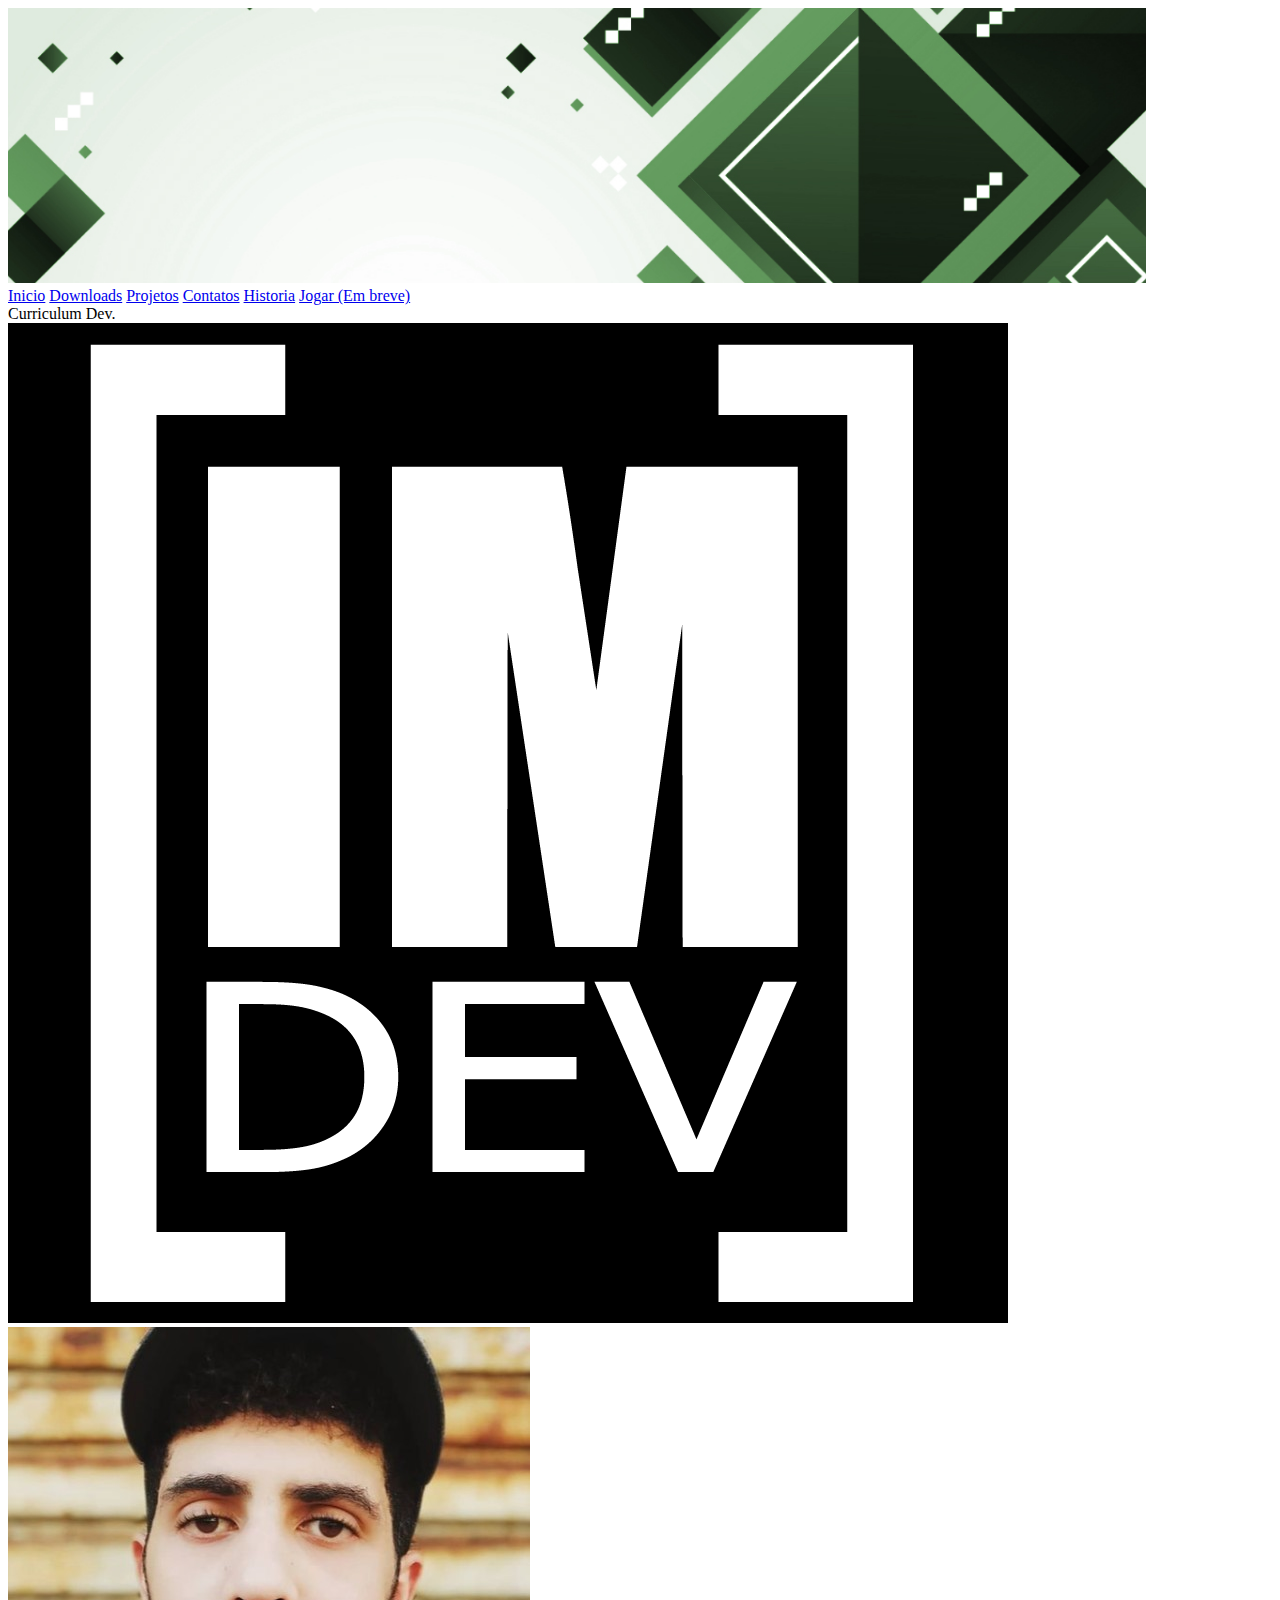
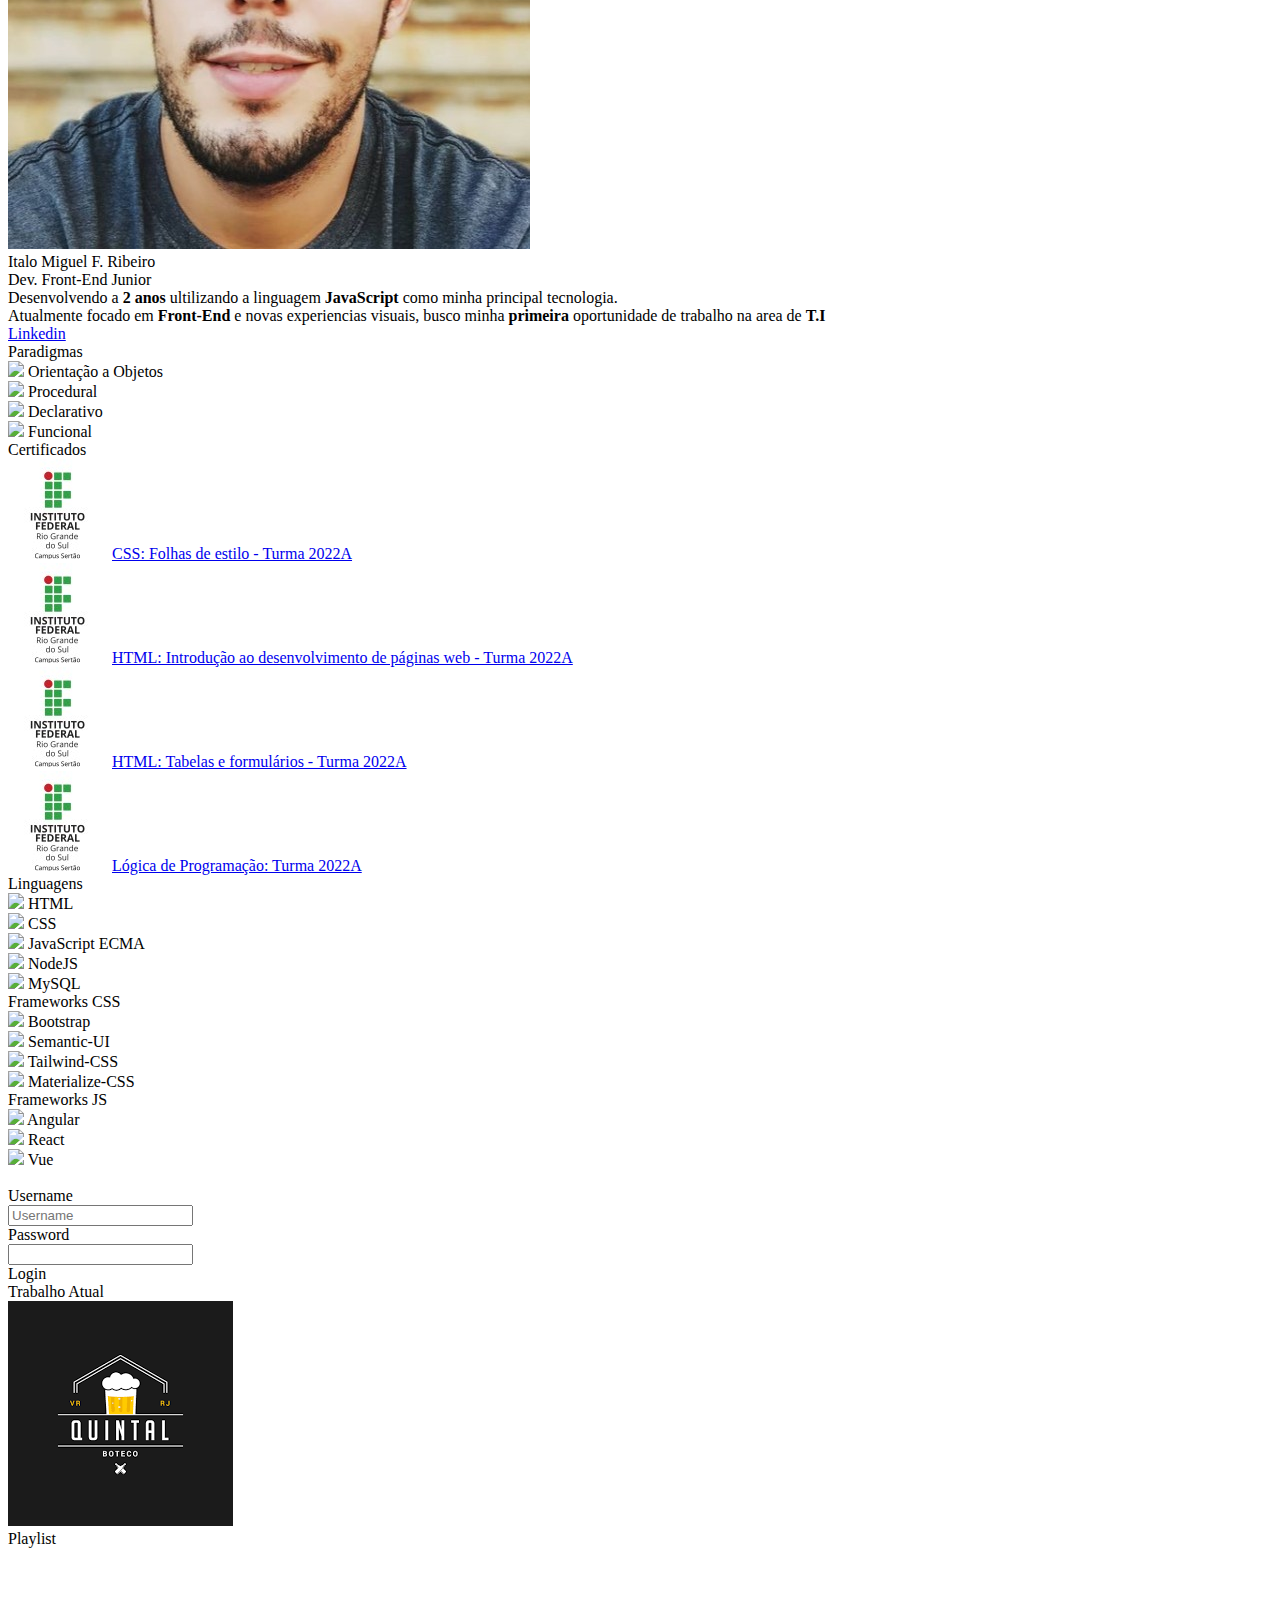
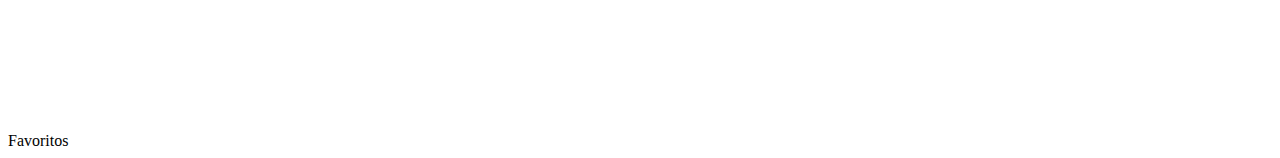
==== index.html @ 135c7583 "Update v1" ====
<!DOCTYPE html>
<html lang="pt-br">

<head>

    <meta charset="UTF-8">
    <meta http-equiv="X-UA-Compatible" content="IE=edge">
    <meta name="viewport" content="width=device-width, initial-scale=1.0">
    <link rel="stylesheet" href="https://cdn.jsdelivr.net/gh/devicons/devicon@v2.15.1/devicon.min.css">
    <script src="js/index.js"></script>
    <script src="https://code.jquery.com/jquery-3.1.1.min.js"
        integrity="sha256-hVVnYaiADRTO2PzUGmuLJr8BLUSjGIZsDYGmIJLv2b8=" crossorigin="anonymous"></script>
    <link rel="stylesheet" href="https://cdn.jsdelivr.net/npm/semantic-ui@2.4.2/dist/semantic.min.css">
    <script src="https://cdn.jsdelivr.net/npm/semantic-ui@2.4.2/dist/semantic.min.js"></script>
    <link href="http://fonts.cdnfonts.com/css/nova-flat" rel="stylesheet">


    <title>App</title>

</head>

<body>
    <!-- Banner -->
    <header>
        <img class="ui image centered fluid" src="img/banner.jpg" alt="Portifólio de Italo Miguel"
            style="max-width:90%;">
    </header>
    <!-- Fim do Banner -->

    <!-- Menu Horizontal -->
    <nav>
        <div class="ui container">
            <div class="ui stackable six item menu inverted" style="font-family:'nova flat';">
                <a class="item active" href="#">Inicio</a>
                <a class="item" href="pages/downloads.html">Downloads</a>
                <a class="item" href="pages/projetos.html">Projetos</a>
                <a class="item" href="pages/social.html">Contatos</a>
                <a class="item" href="pages/bio.html">Historia</a>
                <a class="item" href="pages/jogar.html">Jogar (Em breve)</a>
            </div>
        </div>
    </nav>
    <!-- Fim do Menu Horizontal -->


    <!-- Nome da Pagina -->
    <div class="ui container horizontal divider header">
        <div class="ui shape">
            <div class="sides">
                <div class="active side" style="font-family:'nova flat';">Curriculum Dev.</div>
            </div>
        </div>
    </div>
    <!-- Fim do Nome da Pagina -->


    <main>
        <div class="ui grid container stackable">
            <div class="four wide column ">
                <!-- Inicio Avatar -->
                <div class="ui card fluid">
                    <div class="ui move right reveal">
                        <div class="visible content">
                            <img src="img/sign-bg-black.png" class="ui image" alt="Avatar">
                        </div>
                        <div class="hidden content">
                            <img src="img/imdev.jpg" alt="logo" class="ui image">
                        </div>
                    </div>
                    <div class="content">
                        <div class="header" style="font-family:'nova flat';">Italo Miguel F. Ribeiro</div>

                        <div class="meta">
                            <span class="date">Dev. Front-End Junior</span>
                        </div>
                        <div class="description">
                            Desenvolvendo a <b>2 anos</b> ultilizando a linguagem <b>JavaScript</b>
                            como minha principal tecnologia. <br>Atualmente focado em <b>Front-End</b>
                            e novas experiencias visuais, busco minha <b>primeira</b>
                            oportunidade de trabalho na area de <b>T.I</b>
                        </div>

                    </div>
                    <div class="extra content " style="font-family:'nova flat';">
                        <a class="" href="https://www.linkedin.com/in/im-dev/">
                            <i class="handshake outline icon ">
                            </i>
                            Linkedin
                        </a>
                    </div>

                </div>
                <div class="ui raised segments">
                    <div class="ui segment inverted relaxe">
                        <div class="ui card-title" style="font-family:'nova flat';">Paradigmas</div>
                    </div>
                    <div class="ui segment">
                        <div class="content">
                            <div class="ui item">
                                <div class="ui header">
                                    <img
                                        src="https://cdn.jsdelivr.net/gh/devicons/devicon/icons/appwrite/appwrite-original.svg" />
                                    </i>Orientação a Objetos
                                </div>
                                <div class="ui indicating tiny progress " data-value="90" data-total="100" id="oo-bar">
                                    <div class="bar"></div>

                                </div>
                            </div>
                            <div class="ui divider"></div>

                            <div class="ui item">
                                <div class="ui header">
                                    <img
                                        src="https://cdn.jsdelivr.net/gh/devicons/devicon/icons/appwrite/appwrite-original.svg" />
                                    </i>Procedural
                                </div>
                                <div class="ui indicating tiny progress " data-value="95" data-total="100"
                                    id="procedural-bar">
                                    <div class="bar"></div>

                                </div>
                            </div>
                            <div class="ui divider"></div>

                            <div class="ui item">
                                <div class="ui header">
                                    <img
                                        src="https://cdn.jsdelivr.net/gh/devicons/devicon/icons/appwrite/appwrite-original.svg" />
                                    </i>Declarativo
                                </div>
                                <div class="ui indicating tiny progress " data-value="75" data-total="100"
                                    id="declarativo-bar">
                                    <div class="bar"></div>

                                </div>
                            </div>
                            <div class="ui divider"></div>

                            <div class="ui item">
                                <div class="ui header">
                                    <img
                                        src="https://cdn.jsdelivr.net/gh/devicons/devicon/icons/appwrite/appwrite-original.svg" />
                                    </i>Funcional
                                </div>
                                <div class="ui indicating tiny progress " data-value="90" data-total="100"
                                    id="funcional-bar">
                                    <div class="bar"></div>

                                </div>
                            </div>
                            <div class="ui divider"></div>


                        </div>
                    </div>
                </div>
            </div>

            <div class="eight wide column">
                <div class="ui raised segments">
                    <div class="ui segment">
                        <div class="ui content">
                            <div class="ui item">
                                <div class="ui header small centered">Certificados</div>
                            </div>
                            <div class="ui divider"></div>

                            <div class="ui item">
                                <img class="ui middle aligned tiny image" src="img/IFRC.jpg">
                                <a
                                    href="https://moodle.ifrs.edu.br/mod/simplecertificate/wmsendfile.php?code=61f89174-8d1c-4368-b459-26ffac110003">CSS:
                                    Folhas de estilo - Turma 2022A</a>
                                <div class="ui divider"></div>

                                <img class="ui middle aligned tiny image" src="img/IFRC.jpg">
                                <a
                                    href="https://moodle.ifrs.edu.br/mod/simplecertificate/wmsendfile.php?code=61de26db-1a24-45ce-bd16-0809ac110004">HTML:
                                    Introdução ao desenvolvimento de páginas web - Turma 2022A</a>
                                <div class="ui divider"></div>

                                <img class="ui middle aligned tiny image" src="img/IFRC.jpg">
                                <a
                                    href="https://moodle.ifrs.edu.br/mod/simplecertificate/wmsendfile.php?code=61f891f0-03d0-4a68-8257-4d1dac110003">HTML:
                                    Tabelas e formulários - Turma 2022A</a>
                                <div class="ui divider"></div>

                                <img class="ui middle aligned tiny image" src="img/IFRC.jpg">
                                <a
                                    href="https://moodle.ifrs.edu.br/mod/simplecertificate/wmsendfile.php?code=61f891b4-27f8-42d7-8a26-27adac110003">Lógica
                                    de Programação: Turma 2022A</a>
                                <div class="ui divider"></div>

                            </div>
                        </div>
                    </div>
                </div>


            </div>

            <div class="four wide column">
                <!-- Linguagens -->
                <div class="ui raised segments">
                    <div class="ui segment inverted relaxe">
                        <div class="ui card-title" style="font-family:'nova flat';">Linguagens</div>
                    </div>
                    <div class="ui segment">
                        <div class="content">
                            <div class="ui item">
                                <div class="ui header">
                                    <img
                                        src="https://cdn.jsdelivr.net/gh/devicons/devicon/icons/html5/html5-plain-wordmark.svg" />
                                    </i>HTML
                                </div>
                                <div class="ui indicating tiny progress " data-value="90" data-total="100"
                                    id="html-bar">
                                    <div class="bar"></div>

                                </div>
                            </div>
                            <div class="ui divider"></div>

                            <div class="ui item">
                                <div class="ui header">
                                    <img
                                        src="https://cdn.jsdelivr.net/gh/devicons/devicon/icons/css3/css3-plain-wordmark.svg" />
                                    </i>CSS
                                </div>
                                <div class="ui indicating tiny progress " data-value="88" data-total="100" id="css-bar">
                                    <div class="bar"></div>

                                </div>
                            </div>
                            <div class="ui divider"></div>

                            <div class="ui item">
                                <div class="ui header">
                                    <img
                                        src="https://cdn.jsdelivr.net/gh/devicons/devicon/icons/javascript/javascript-original.svg" />
                                    </i>JavaScript ECMA
                                </div>
                                <div class="ui indicating tiny progress " data-value="80" data-total="100" id="js-bar">
                                    <div class="bar"></div>

                                </div>
                            </div>
                            <div class="ui divider"></div>

                            <div class="ui item">
                                <div class="ui header">
                                    <img
                                        src="https://cdn.jsdelivr.net/gh/devicons/devicon/icons/nodejs/nodejs-original-wordmark.svg" />
                                    </i>NodeJS
                                </div>
                                <div class="ui indicating tiny progress " data-value="60" data-total="100"
                                    id="node-bar">
                                    <div class="bar"></div>

                                </div>
                            </div>
                            <div class="ui divider"></div>

                            <div class="ui item">
                                <div class="ui header">
                                    <img
                                        src="https://cdn.jsdelivr.net/gh/devicons/devicon/icons/mysql/mysql-original-wordmark.svg" />
                                    </i>MySQL
                                </div>
                                <div class="ui indicating tiny progress " data-value="20" data-total="100"
                                    id="mysql-bar">
                                    <div class="bar"></div>

                                </div>
                            </div>
                            <div class="ui divider"></div>

                        </div>
                    </div>
                </div>

                <!-- Frameworks CSS -->
                <div class="ui raised segments">
                    <div class="ui segment inverted relaxe">
                        <div class="ui card-title" style="font-family:'nova flat';">Frameworks CSS</div>
                    </div>
                    <div class="ui segment">
                        <div class="content">
                            <div class="ui item">
                                <div class="ui header">
                                    <img
                                        src="https://cdn.jsdelivr.net/gh/devicons/devicon/icons/bootstrap/bootstrap-original-wordmark.svg" />
                                    </i>Bootstrap
                                </div>
                                <div class="ui indicating tiny progress " data-value="70" data-total="100"
                                    id="bootstrap-bar">
                                    <div class="bar"></div>

                                </div>
                            </div>
                            <div class="ui divider"></div>

                            <div class="ui item">
                                <div class="ui header">

                                    <img
                                        src="https://cdn.jsdelivr.net/gh/devicons/devicon/icons/selenium/selenium-original.svg" />
                                    </i>Semantic-UI
                                </div>
                                <div class="ui indicating tiny progress " data-value="95" data-total="100"
                                    id="semantic-bar">
                                    <div class="bar"></div>

                                </div>
                            </div>
                            <div class="ui divider"></div>

                            <div class="ui item">
                                <div class="ui header">

                                    <img
                                        src="https://cdn.jsdelivr.net/gh/devicons/devicon/icons/tailwindcss/tailwindcss-plain.svg" />
                                    </i>Tailwind-CSS
                                </div>
                                <div class="ui indicating tiny progress " data-value="60" data-total="100"
                                    id="tailwind-bar">
                                    <div class="bar"></div>

                                </div>
                            </div>
                            <div class="ui divider"></div>

                            <div class="ui item">
                                <div class="ui header">
                                    <img
                                        src="https://cdn.jsdelivr.net/gh/devicons/devicon/icons/materialui/materialui-original.svg" />
                                    </i>Materialize-CSS
                                </div>
                                <div class="ui indicating tiny progress " data-value="88" data-total="100"
                                    id="materialize-bar">
                                    <div class="bar"></div>

                                </div>
                            </div>
                            <div class="ui divider"></div>
                        </div>
                    </div>
                </div>

                <!-- Frameworks JS -->
                <div class="ui raised segments">
                    <div class="ui segment inverted relaxe">
                        <div class="ui card-title" style="font-family:'nova flat';">Frameworks JS</div>
                    </div>
                    <div class="ui segment">
                        <div class="content">
                            <div class="ui item">
                                <div class="ui header">

                                    <img
                                        src="https://cdn.jsdelivr.net/gh/devicons/devicon/icons/angularjs/angularjs-original.svg" />
                                    </i>Angular
                                </div>
                                <div class="ui indicating tiny progress " data-value="70" data-total="100"
                                    id="angular-bar">
                                    <div class="bar"></div>

                                </div>
                            </div>
                            <div class="ui divider"></div>

                            <div class="ui item">
                                <div class="ui header">
                                    <img
                                        src="https://cdn.jsdelivr.net/gh/devicons/devicon/icons/react/react-original-wordmark.svg" />
                                    </i>React
                                </div>
                                <div class="ui indicating tiny progress " data-value="15" data-total="100"
                                    id="react-bar">
                                    <div class="bar"></div>

                                </div>
                            </div>
                            <div class="ui divider"></div>

                            <div class="ui item">
                                <div class="ui header">
                                    <img
                                        src="https://cdn.jsdelivr.net/gh/devicons/devicon/icons/vuejs/vuejs-original-wordmark.svg" />
                                    </i>Vue
                                </div>
                                <div class="ui indicating tiny progress " data-value="12" data-total="100" id="vue-bar">
                                    <div class="bar"></div>

                                </div>
                            </div>
                            <div class="ui divider"></div>


                        </div>
                    </div>
                </div>


            </div>

        </div>

    </main>
    <br>
    <div class="ui divider"></div>
    <footer>
        <div class="ui placeholder segment">
            <div class="ui four column very relaxed stackable grid">
                <div class="column">
                    <div class="ui form" style="font-family:'nova flat';">
                        <div class="field">
                            <label>Username</label>
                            <div class="ui left icon input">
                                <input type="text" id="putLogin" placeholder="Username">
                                <i class="user icon"></i>
                            </div>
                        </div>
                        <div class="field">
                            <label>Password</label>
                            <div class="ui left icon input">
                                <input id="putPass" type="password">
                                <i class="lock icon"></i>
                            </div>
                        </div>
                        <div onclick="getLogin()" class="ui blue submit button">Login</div> <div id="divID"></div>
                    </div>
                </div>
                <div class="column">
                    <div class="ui content">
                        <div class="ui header title centered" style="font-family:'nova flat';">Trabalho Atual</div>
                        <div class="ui description"><img id="quintal" class="ui image circular small centered"
                                onclick="quintal()" src="img/quintal.png" alt="Logo do Quintal Botéco"></div>
                    </div>
                </div>
                <div class="column">
                    <div class="ui content">
                        <div class="ui header title centered" style="font-family:'nova flat';">Playlist</div>
                        <iframe style="border-radius:12px"
                            src="https://open.spotify.com/embed/playlist/5eNw5hveVDrL3eR00YwNLd?utm_source=generator"
                            width="100%" height="180" frameBorder="0" allowfullscreen=""
                            allow="autoplay; clipboard-write; encrypted-media; fullscreen; picture-in-picture"
                            loading="lazy"></iframe>
                    </div>
                </div>
                <div class="column">
                    <div class="ui content">
                        <div class="ui header title centered" style="font-family:'nova flat';">Favoritos</div>
                    </div>
                </div>


            </div>

        </div>
    </footer>
    <script src="js/progressBar.js"></script>
</body>

</html>
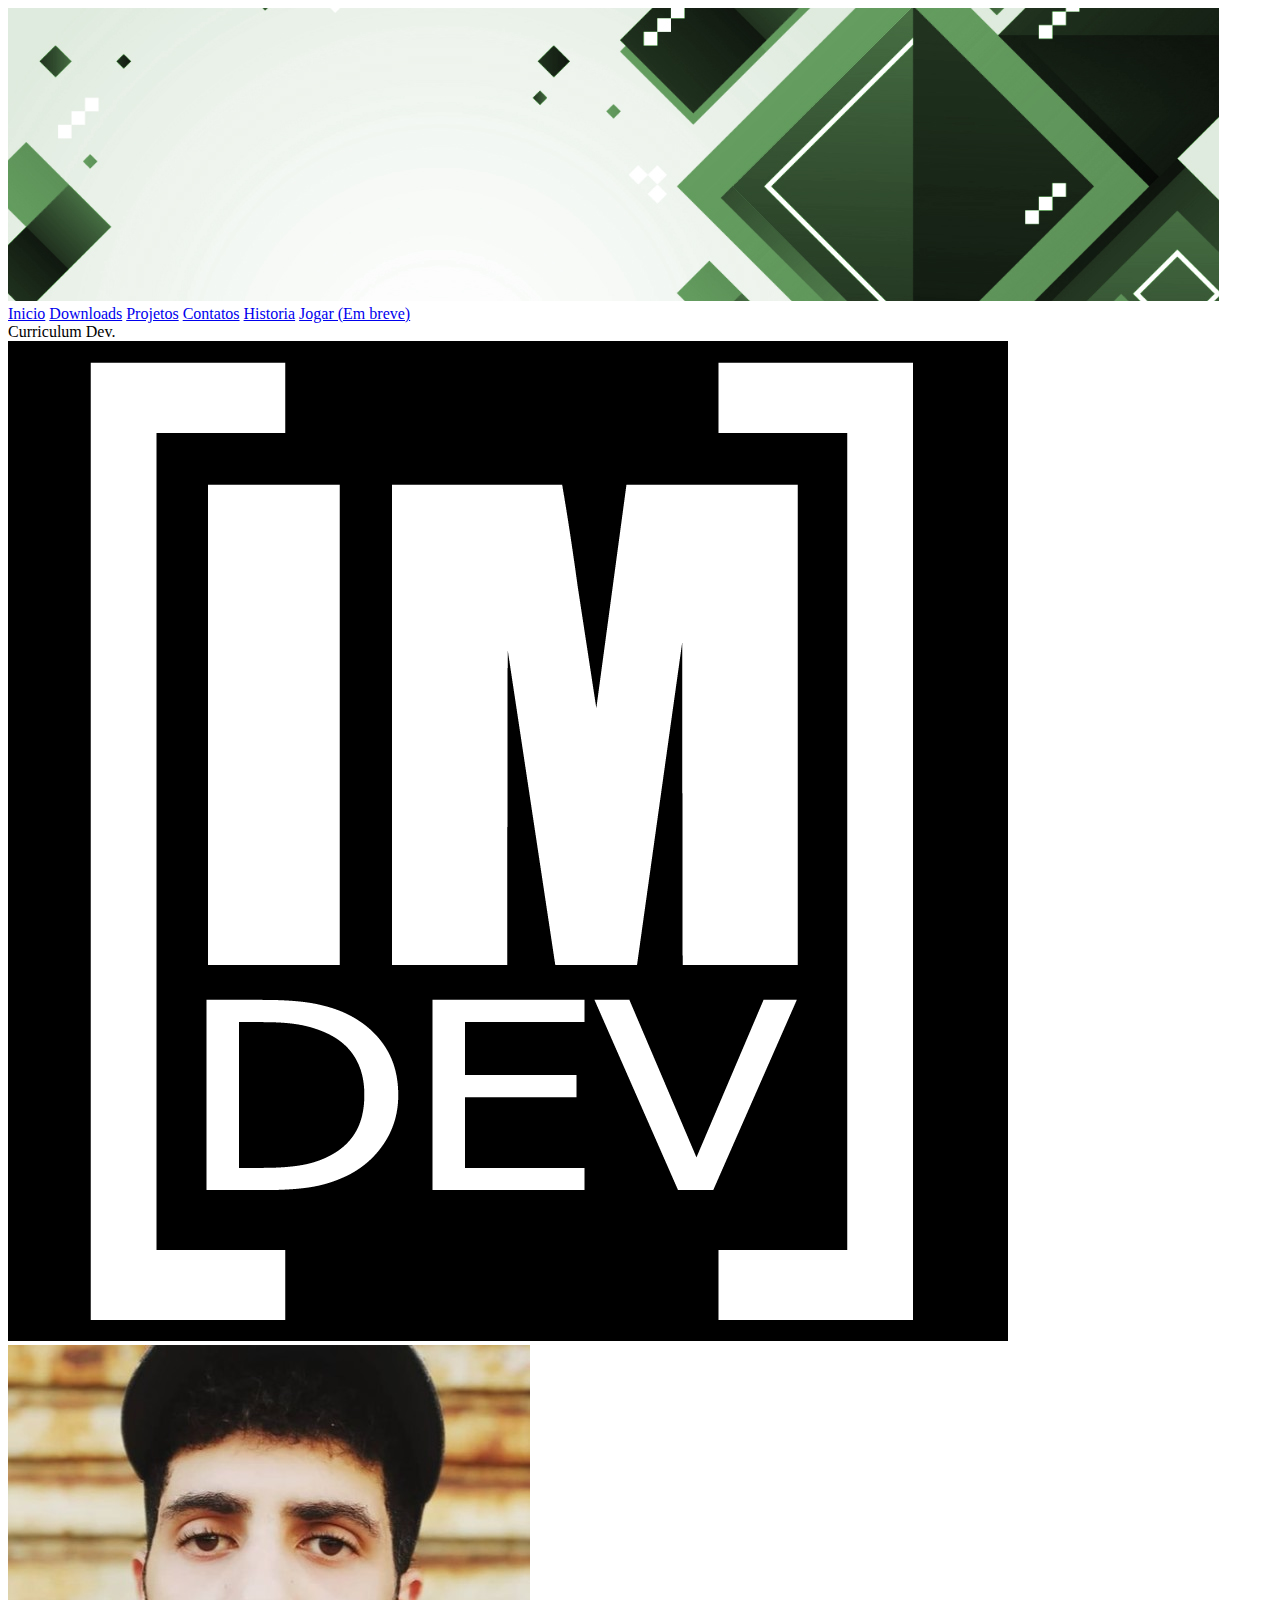
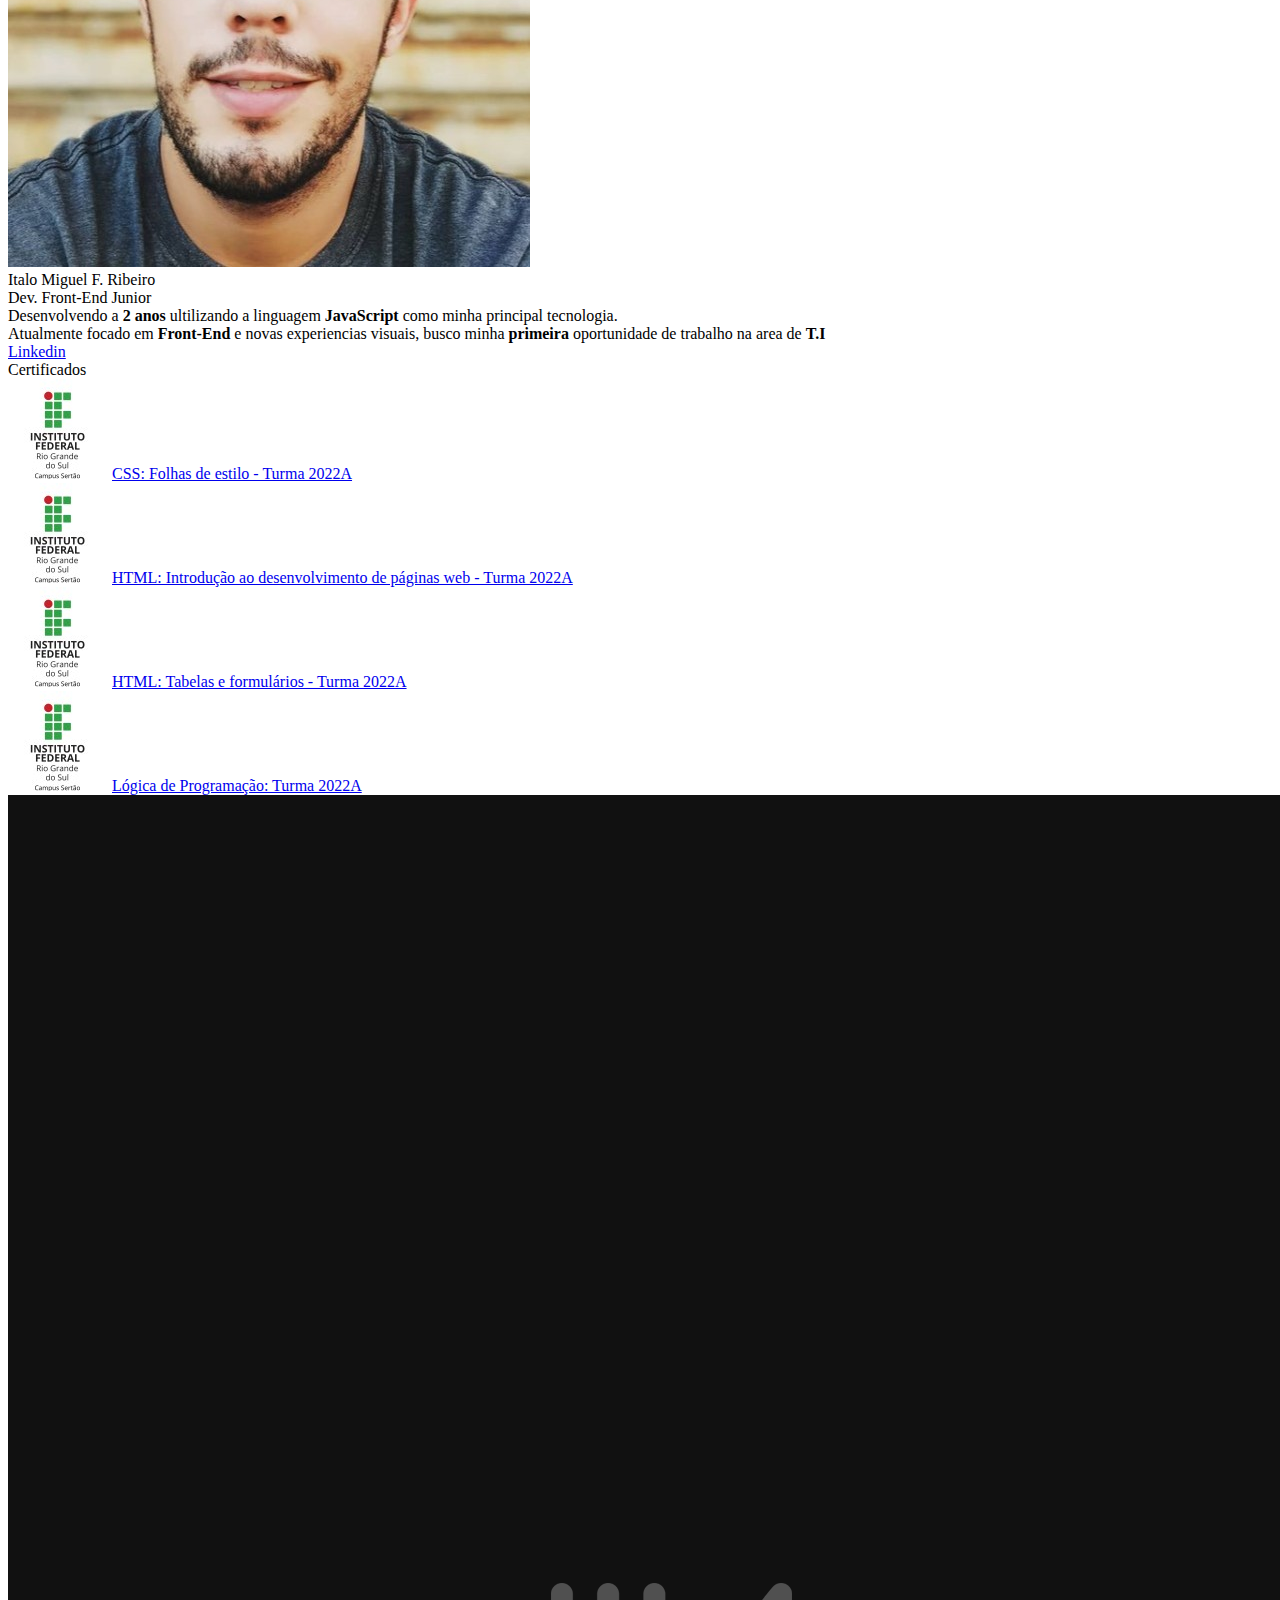
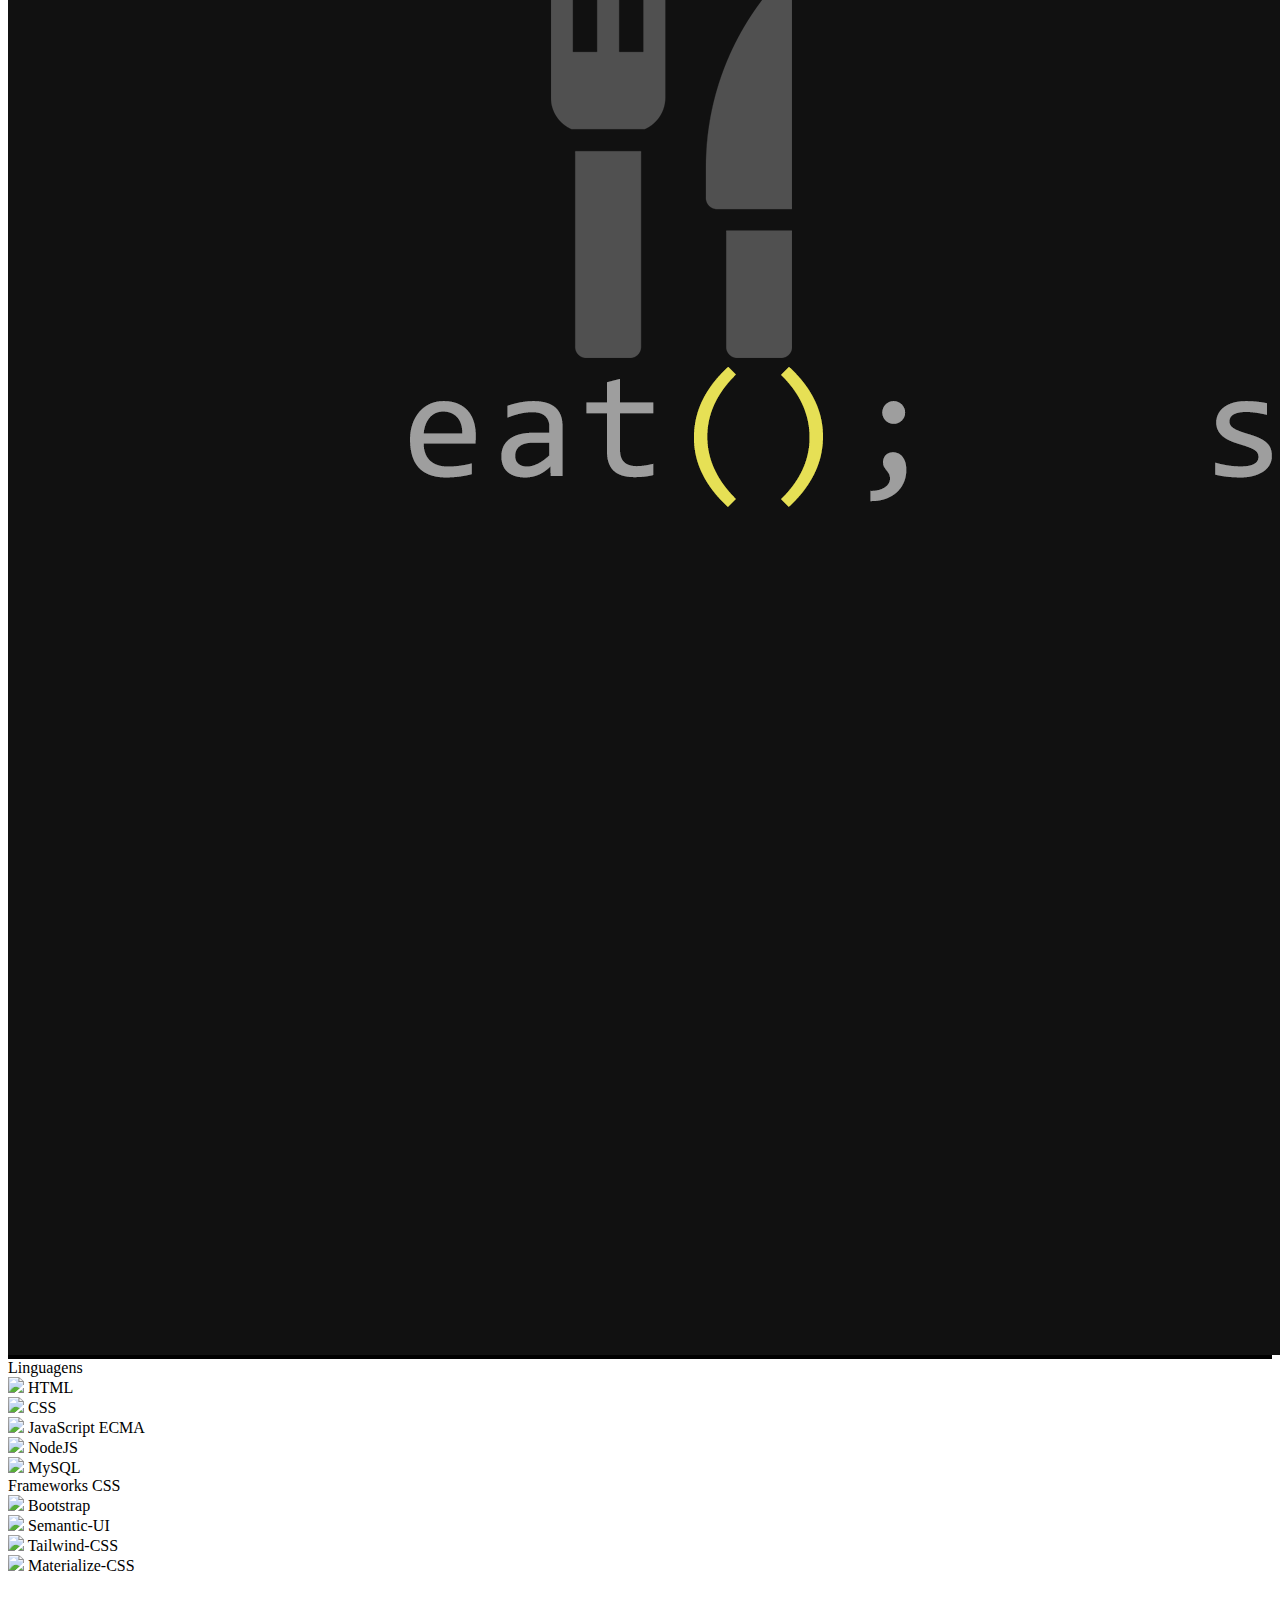
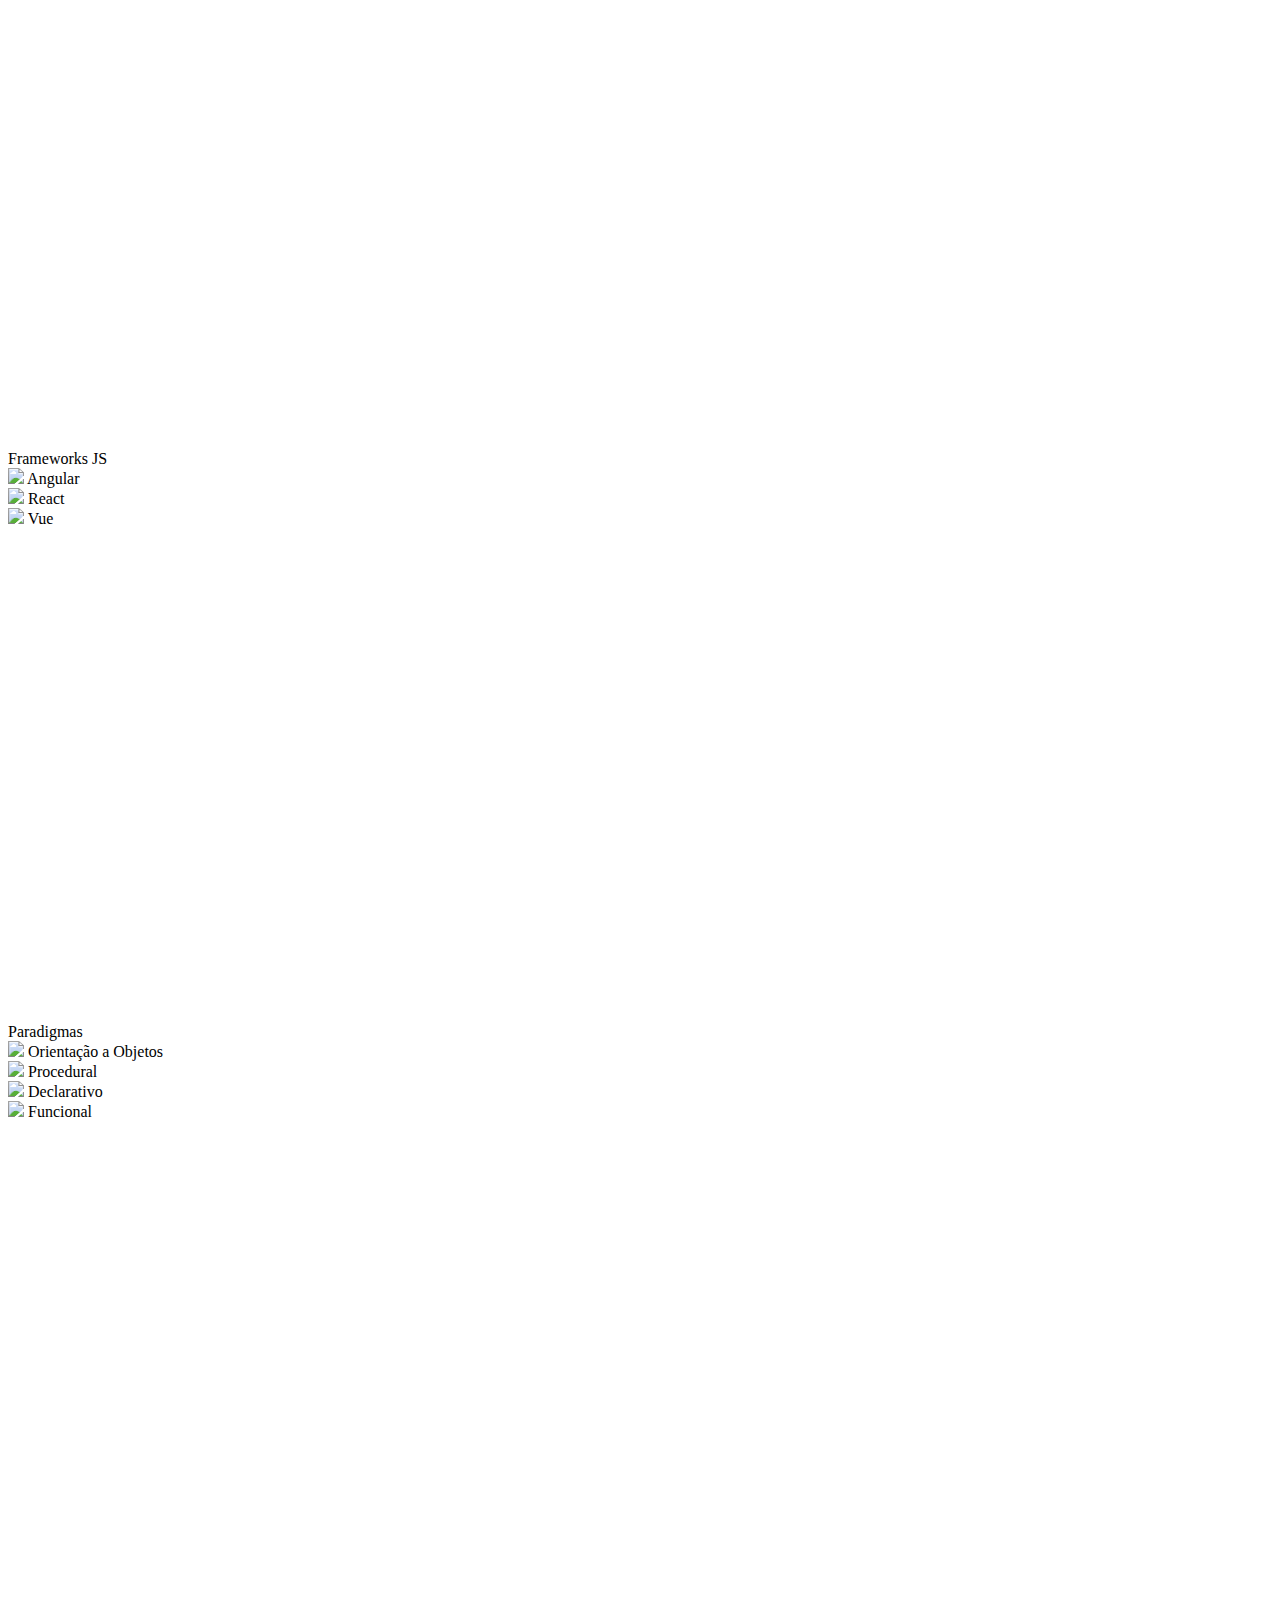
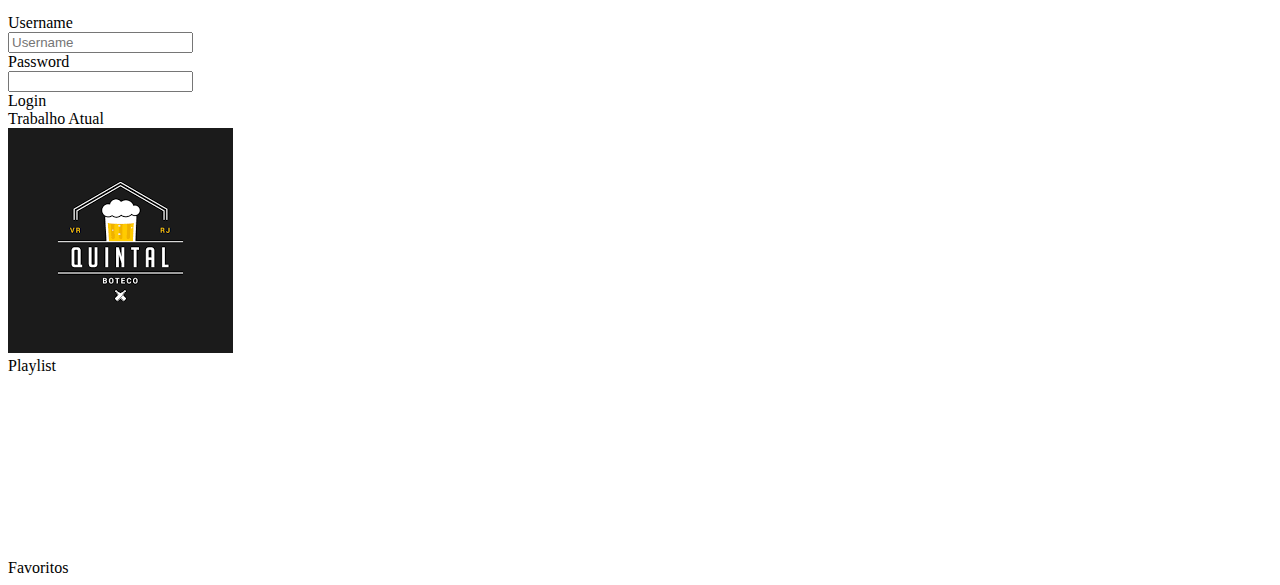
==== commit b77cce46: "Update v1.01" ====
--- a/index.html
+++ b/index.html
@@ -13,7 +13,7 @@
     <link rel="stylesheet" href="https://cdn.jsdelivr.net/npm/semantic-ui@2.4.2/dist/semantic.min.css">
     <script src="https://cdn.jsdelivr.net/npm/semantic-ui@2.4.2/dist/semantic.min.js"></script>
     <link href="http://fonts.cdnfonts.com/css/nova-flat" rel="stylesheet">
-
+    <link rel="stylesheet" type="text/css" href="./css/media.css">
 
     <title>App</title>
 
@@ -22,8 +22,7 @@
 <body>
     <!-- Banner -->
     <header>
-        <img class="ui image centered fluid" src="img/banner.jpg" alt="Portifólio de Italo Miguel"
-            style="max-width:90%;">
+        <img class="ui image centered fluid imgMedia" src="img/banner.jpg" alt="Portifólio de Italo Miguel" sizes="(max-width: 320px) 280px,(max-width: 480px) 440px,800px">
     </header>
     <!-- Fim do Banner -->
 
@@ -56,6 +55,7 @@
 
     <main>
         <div class="ui grid container stackable">
+
             <div class="four wide column ">
                 <!-- Inicio Avatar -->
                 <div class="ui card fluid">
@@ -88,76 +88,10 @@
                             Linkedin
                         </a>
                     </div>
-
-                </div>
-                <div class="ui raised segments">
-                    <div class="ui segment inverted relaxe">
-                        <div class="ui card-title" style="font-family:'nova flat';">Paradigmas</div>
-                    </div>
-                    <div class="ui segment">
-                        <div class="content">
-                            <div class="ui item">
-                                <div class="ui header">
-                                    <img
-                                        src="https://cdn.jsdelivr.net/gh/devicons/devicon/icons/appwrite/appwrite-original.svg" />
-                                    </i>Orientação a Objetos
-                                </div>
-                                <div class="ui indicating tiny progress " data-value="90" data-total="100" id="oo-bar">
-                                    <div class="bar"></div>
-
-                                </div>
-                            </div>
-                            <div class="ui divider"></div>
-
-                            <div class="ui item">
-                                <div class="ui header">
-                                    <img
-                                        src="https://cdn.jsdelivr.net/gh/devicons/devicon/icons/appwrite/appwrite-original.svg" />
-                                    </i>Procedural
-                                </div>
-                                <div class="ui indicating tiny progress " data-value="95" data-total="100"
-                                    id="procedural-bar">
-                                    <div class="bar"></div>
-
-                                </div>
-                            </div>
-                            <div class="ui divider"></div>
-
-                            <div class="ui item">
-                                <div class="ui header">
-                                    <img
-                                        src="https://cdn.jsdelivr.net/gh/devicons/devicon/icons/appwrite/appwrite-original.svg" />
-                                    </i>Declarativo
-                                </div>
-                                <div class="ui indicating tiny progress " data-value="75" data-total="100"
-                                    id="declarativo-bar">
-                                    <div class="bar"></div>
-
-                                </div>
-                            </div>
-                            <div class="ui divider"></div>
-
-                            <div class="ui item">
-                                <div class="ui header">
-                                    <img
-                                        src="https://cdn.jsdelivr.net/gh/devicons/devicon/icons/appwrite/appwrite-original.svg" />
-                                    </i>Funcional
-                                </div>
-                                <div class="ui indicating tiny progress " data-value="90" data-total="100"
-                                    id="funcional-bar">
-                                    <div class="bar"></div>
-
-                                </div>
-                            </div>
-                            <div class="ui divider"></div>
-
-
-                        </div>
-                    </div>
-                </div>
-            </div>
-
-            <div class="eight wide column">
+                </div>
+            </div>
+            <!-- CERTIFICADOS -->
+            <div class="twelve wide column">
                 <div class="ui raised segments">
                     <div class="ui segment">
                         <div class="ui content">
@@ -198,7 +132,19 @@
 
 
             </div>
-
+            <!-- FIM CERTIFICADOS -->
+
+        </div>
+
+
+        <div class="ui grid stackable fluid ">
+            <div class="sixteen wide column" style="background-color:#000 ;">
+                <img src="./img/bg3.png" alt="" class="ui image large centered">
+            </div>
+        </div>
+
+
+        <div class="ui grid container stackable">
             <div class="four wide column">
                 <!-- Linguagens -->
                 <div class="ui raised segments">
@@ -278,9 +224,11 @@
                         </div>
                     </div>
                 </div>
-
+            </div>
+
+            <div class="four wide column">
                 <!-- Frameworks CSS -->
-                <div class="ui raised segments">
+                <div class="ui raised segments" style="height:573px ;">
                     <div class="ui segment inverted relaxe">
                         <div class="ui card-title" style="font-family:'nova flat';">Frameworks CSS</div>
                     </div>
@@ -346,9 +294,11 @@
                         </div>
                     </div>
                 </div>
-
+            </div>
+
+            <div class="four wide column">
                 <!-- Frameworks JS -->
-                <div class="ui raised segments">
+                <div class="ui raised segments" style="height:573px ;">
                     <div class="ui segment inverted relaxe">
                         <div class="ui card-title" style="font-family:'nova flat';">Frameworks JS</div>
                     </div>
@@ -397,14 +347,79 @@
                             <div class="ui divider"></div>
 
 
-                        </div>
-                    </div>
-                </div>
-
-
-            </div>
-
-        </div>
+
+
+                        </div>
+                    </div>
+                </div>
+            </div>
+
+            <div class="four wide column">
+                <div class="ui raised segments" style="height:573px ;">
+                    <div class="ui segment inverted relaxe">
+                        <div class="ui card-title" style="font-family:'nova flat';">Paradigmas</div>
+                    </div>
+                    <div class="ui segment">
+                        <div class="content">
+                            <div class="ui item">
+                                <div class="ui header">
+                                    <img
+                                        src="https://cdn.jsdelivr.net/gh/devicons/devicon/icons/appwrite/appwrite-original.svg" />
+                                    </i>Orientação a Objetos
+                                </div>
+                                <div class="ui indicating tiny progress " data-value="90" data-total="100" id="oo-bar">
+                                    <div class="bar"></div>
+
+                                </div>
+                            </div>
+                            <div class="ui divider"></div>
+
+                            <div class="ui item">
+                                <div class="ui header">
+                                    <img
+                                        src="https://cdn.jsdelivr.net/gh/devicons/devicon/icons/appwrite/appwrite-original.svg" />
+                                    </i>Procedural
+                                </div>
+                                <div class="ui indicating tiny progress " data-value="95" data-total="100"
+                                    id="procedural-bar">
+                                    <div class="bar"></div>
+
+                                </div>
+                            </div>
+                            <div class="ui divider"></div>
+
+                            <div class="ui item">
+                                <div class="ui header">
+                                    <img
+                                        src="https://cdn.jsdelivr.net/gh/devicons/devicon/icons/appwrite/appwrite-original.svg" />
+                                    </i>Declarativo
+                                </div>
+                                <div class="ui indicating tiny progress " data-value="75" data-total="100"
+                                    id="declarativo-bar">
+                                    <div class="bar"></div>
+
+                                </div>
+                            </div>
+                            <div class="ui divider"></div>
+
+                            <div class="ui item">
+                                <div class="ui header">
+                                    <img
+                                        src="https://cdn.jsdelivr.net/gh/devicons/devicon/icons/appwrite/appwrite-original.svg" />
+                                    </i>Funcional
+                                </div>
+                                <div class="ui indicating tiny progress " data-value="90" data-total="100"
+                                    id="funcional-bar">
+                                    <div class="bar"></div>
+                                </div>
+                            </div>
+                            <div class="ui divider"></div>
+                        </div>
+                    </div>
+                </div>
+            </div>
+        </div>
+
 
     </main>
     <br>
@@ -428,7 +443,9 @@
                                 <i class="lock icon"></i>
                             </div>
                         </div>
-                        <div onclick="getLogin()" class="ui blue submit button">Login</div> <div id="divID"></div>
+                        <div onclick="getLogin()" class="ui blue submit button">Login</div>
+                        <div id="divID"></div>
+                        <div class="msg"></div>
                     </div>
                 </div>
                 <div class="column">
@@ -453,10 +470,7 @@
                         <div class="ui header title centered" style="font-family:'nova flat';">Favoritos</div>
                     </div>
                 </div>
-
-
-            </div>
-
+            </div>
         </div>
     </footer>
     <script src="js/progressBar.js"></script>
--- a/css/media.css
+++ b/css/media.css
@@ -0,0 +1,7 @@
+@media screen and(min-width: 400px){
+    header{
+        height: 400px;
+       
+
+    }
+}